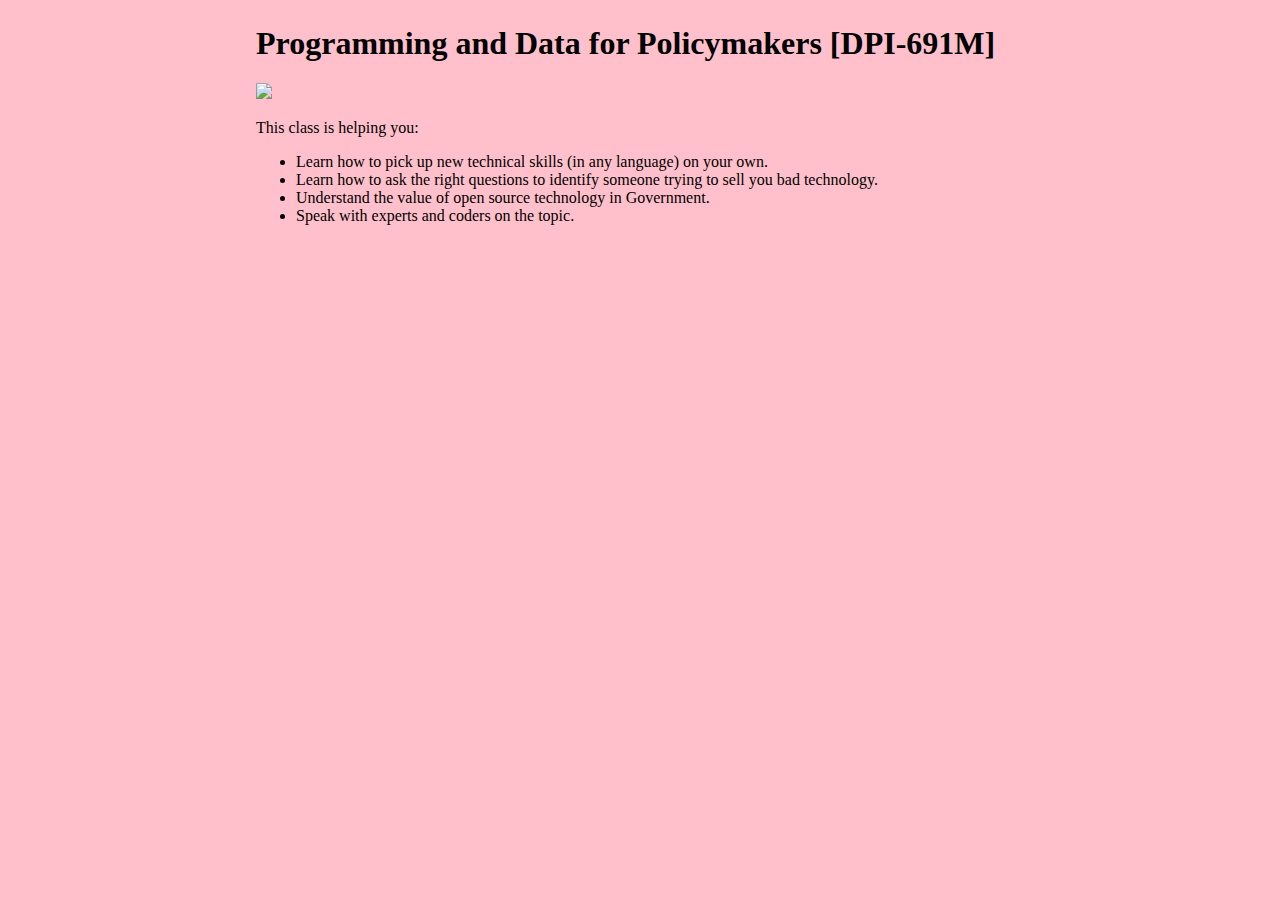
==== index.html @ ad3d21d1 "Initial commit" ====
<!DOCTYPE html>
<html>
<head>
	<!-- Text that appears in the browser tab -->
	<title>DPI-691M Teal!</title>
	<!-- Link stylesheet -->
	<link rel="stylesheet" type="text/css" href="styles.css">
</head>
<body>
	<!-- Head and subhead -->
	<h1>Programming and Data for Policymakers [DPI-691M]</h1>

	<!-- Image -->
	<img src="https://www.hks.harvard.edu/sites/default/files/images/paragraph_footer/harvard-kennedy-school-logo_1.png"/>

	<!-- Paragraphs of text -->

	<p>This class is helping you:</p>

	<!-- Unordered List (bullet points) -->
	<ul>
		<li>Learn how to pick up new technical skills (in any language) on your own.</li>
		<li>Learn how to ask the right questions to identify someone trying to sell you bad technology.</li>
		<li>Understand the value of open source technology in Government.</li>
		<li>Speak with experts and coders on the topic.</li>
	</ul>

	<!-- Invoke the JavaScript file for interactive image -->
	<script type="text/javascript" src='main.js'></script>
</body>
</html>
---- styles.css ----
/* Set background */
html {
  background-color: pink;
}

/* styles for the body of the site */
body {
  width: 60%;
  background-color: pink;
  padding: 0 20px 20px 20px;
  margin-top: 25px;
  margin-left: auto;
  margin-right: auto;
}

/* styles for headline */
h1 {
  color: black;
}

/* styles for subheadline */
h2 {
  color: black;
}

/* styles for paragraph */
p {
    color: black;
}

/* styles for image */
img {
  margin-left: auto;
  margin-right: auto;
  max-width: 100%;
  height: auto;

}
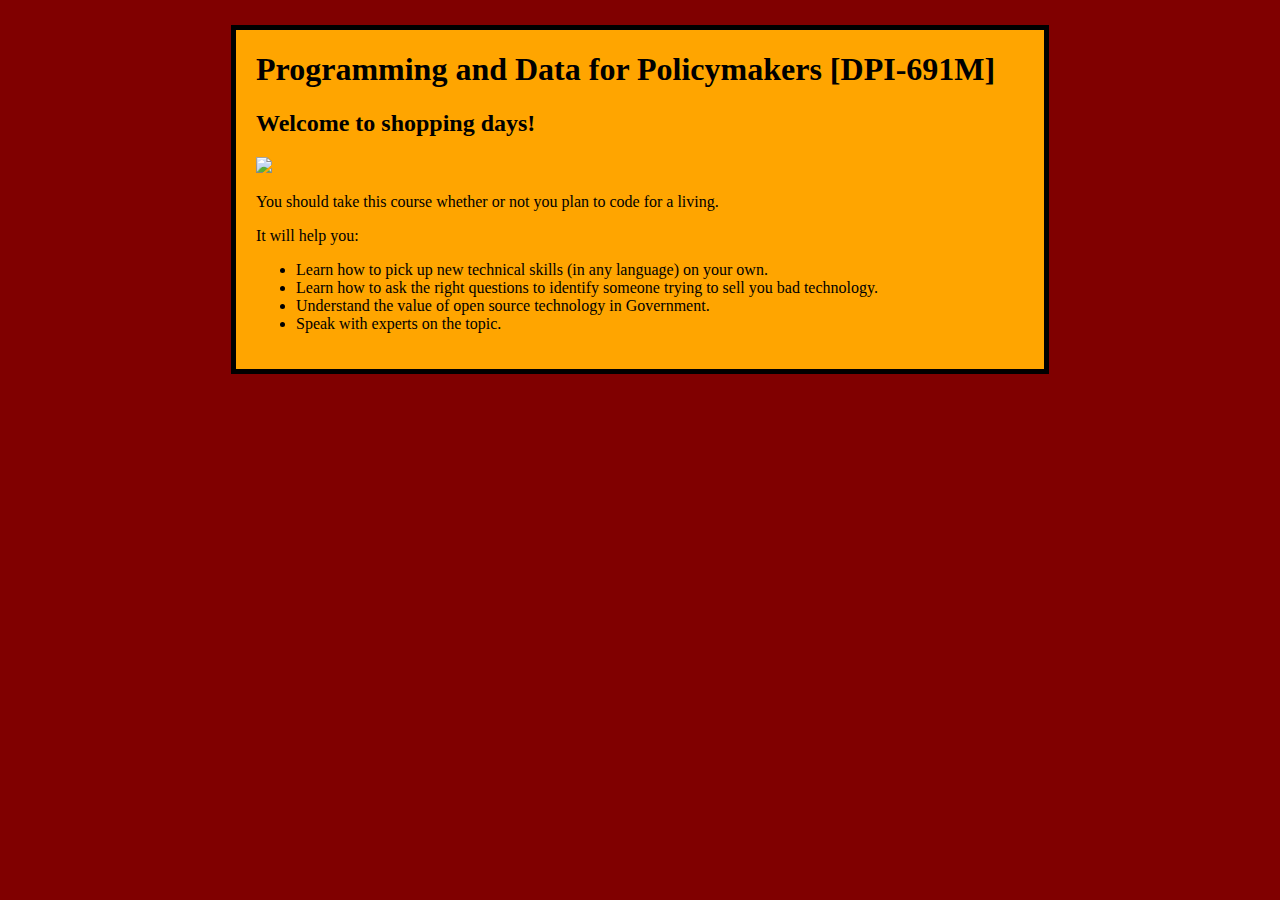
==== commit 7a55672d: "Initialize update-logo-click-text" ====
--- a/index.html
+++ b/index.html
@@ -2,30 +2,31 @@
 <html>
 <head>
 	<!-- Text that appears in the browser tab -->
-	<title>DPI-691M Teal!</title>
+	<title>DPI-691M</title>
 	<!-- Link stylesheet -->
 	<link rel="stylesheet" type="text/css" href="styles.css">
 </head>
 <body>
 	<!-- Head and subhead -->
 	<h1>Programming and Data for Policymakers [DPI-691M]</h1>
+	<h2>Welcome to shopping days!</h2>
 
 	<!-- Image -->
 	<img src="https://www.hks.harvard.edu/sites/default/files/images/paragraph_footer/harvard-kennedy-school-logo_1.png"/>
 
 	<!-- Paragraphs of text -->
-
-	<p>This class is helping you:</p>
+	<p>You should take this course whether or not you plan to code for a living.</p>
+	<p>It will help you:</p>
 
 	<!-- Unordered List (bullet points) -->
 	<ul>
 		<li>Learn how to pick up new technical skills (in any language) on your own.</li>
 		<li>Learn how to ask the right questions to identify someone trying to sell you bad technology.</li>
 		<li>Understand the value of open source technology in Government.</li>
-		<li>Speak with experts and coders on the topic.</li>
+		<li>Speak with experts on the topic.</li>
 	</ul>
 
-	<!-- Invoke the JavaScript file for interactive image -->
+	<!-- Link the JavaScript file for interactive image -->
 	<script type="text/javascript" src='main.js'></script>
 </body>
-</html>
+</html>--- a/styles.css
+++ b/styles.css
@@ -1,12 +1,13 @@
 /* Set background */
 html {
-  background-color: pink;
+  background-color: maroon;
 }
 
 /* styles for the body of the site */
 body {
   width: 60%;
-  background-color: pink;
+  background-color: orange;
+  border: 5px solid black;
   padding: 0 20px 20px 20px;
   margin-top: 25px;
   margin-left: auto;
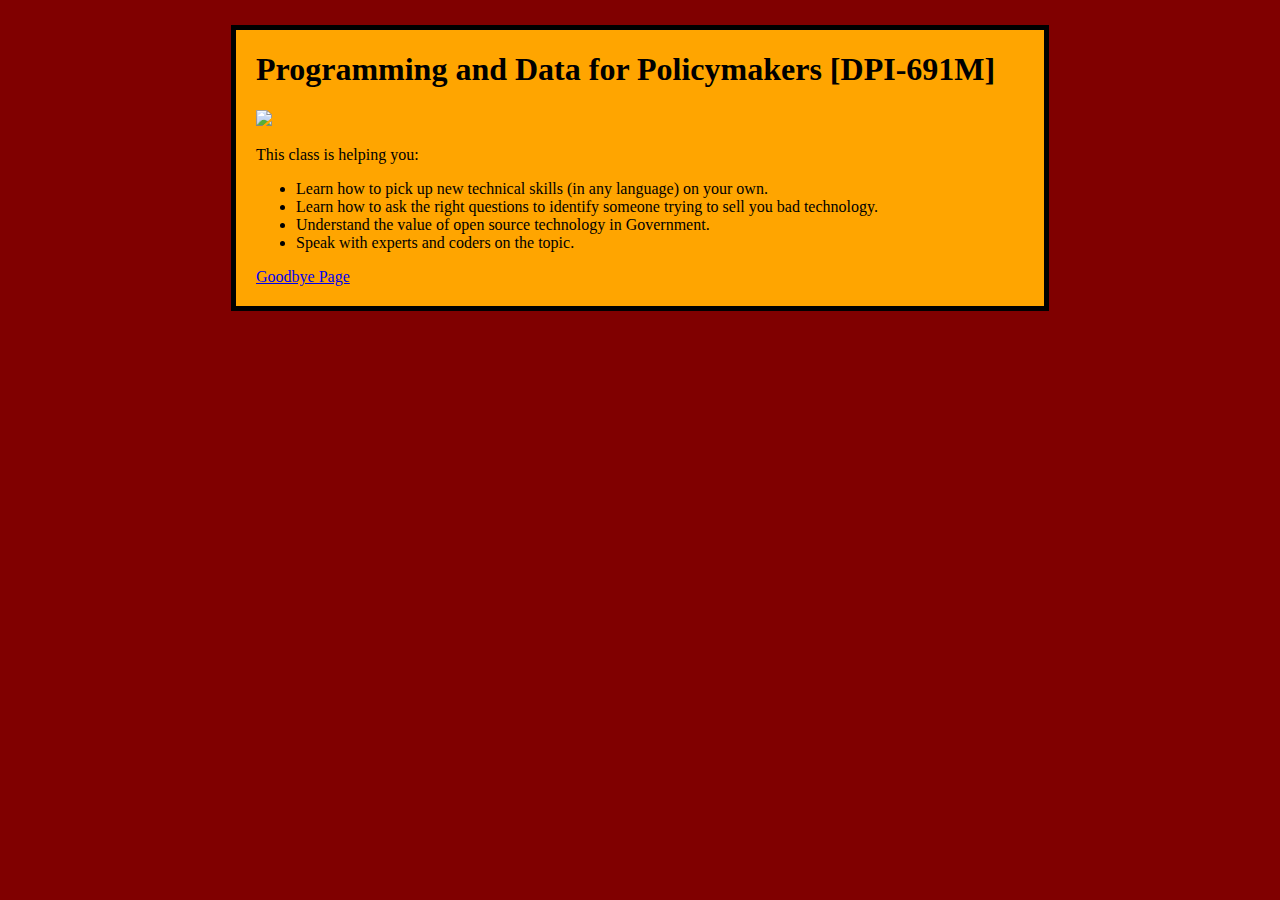
==== commit 5a66a5a6: "add navigation links to website" ====
--- a/index.html
+++ b/index.html
@@ -2,31 +2,31 @@
 <html>
 <head>
 	<!-- Text that appears in the browser tab -->
-	<title>DPI-691M</title>
+	<title>DPI-691M Teal!</title>
 	<!-- Link stylesheet -->
 	<link rel="stylesheet" type="text/css" href="styles.css">
 </head>
 <body>
 	<!-- Head and subhead -->
 	<h1>Programming and Data for Policymakers [DPI-691M]</h1>
-	<h2>Welcome to shopping days!</h2>
 
 	<!-- Image -->
 	<img src="https://www.hks.harvard.edu/sites/default/files/images/paragraph_footer/harvard-kennedy-school-logo_1.png"/>
 
 	<!-- Paragraphs of text -->
-	<p>You should take this course whether or not you plan to code for a living.</p>
-	<p>It will help you:</p>
+
+	<p>This class is helping you:</p>
 
 	<!-- Unordered List (bullet points) -->
 	<ul>
 		<li>Learn how to pick up new technical skills (in any language) on your own.</li>
 		<li>Learn how to ask the right questions to identify someone trying to sell you bad technology.</li>
 		<li>Understand the value of open source technology in Government.</li>
-		<li>Speak with experts on the topic.</li>
+		<li>Speak with experts and coders on the topic.</li>
 	</ul>
 
-	<!-- Link the JavaScript file for interactive image -->
+	<!-- Invoke the JavaScript file for interactive image -->
 	<script type="text/javascript" src='main.js'></script>
+	<a href="goodbye.html"> Goodbye Page </a>
 </body>
-</html>+</html>
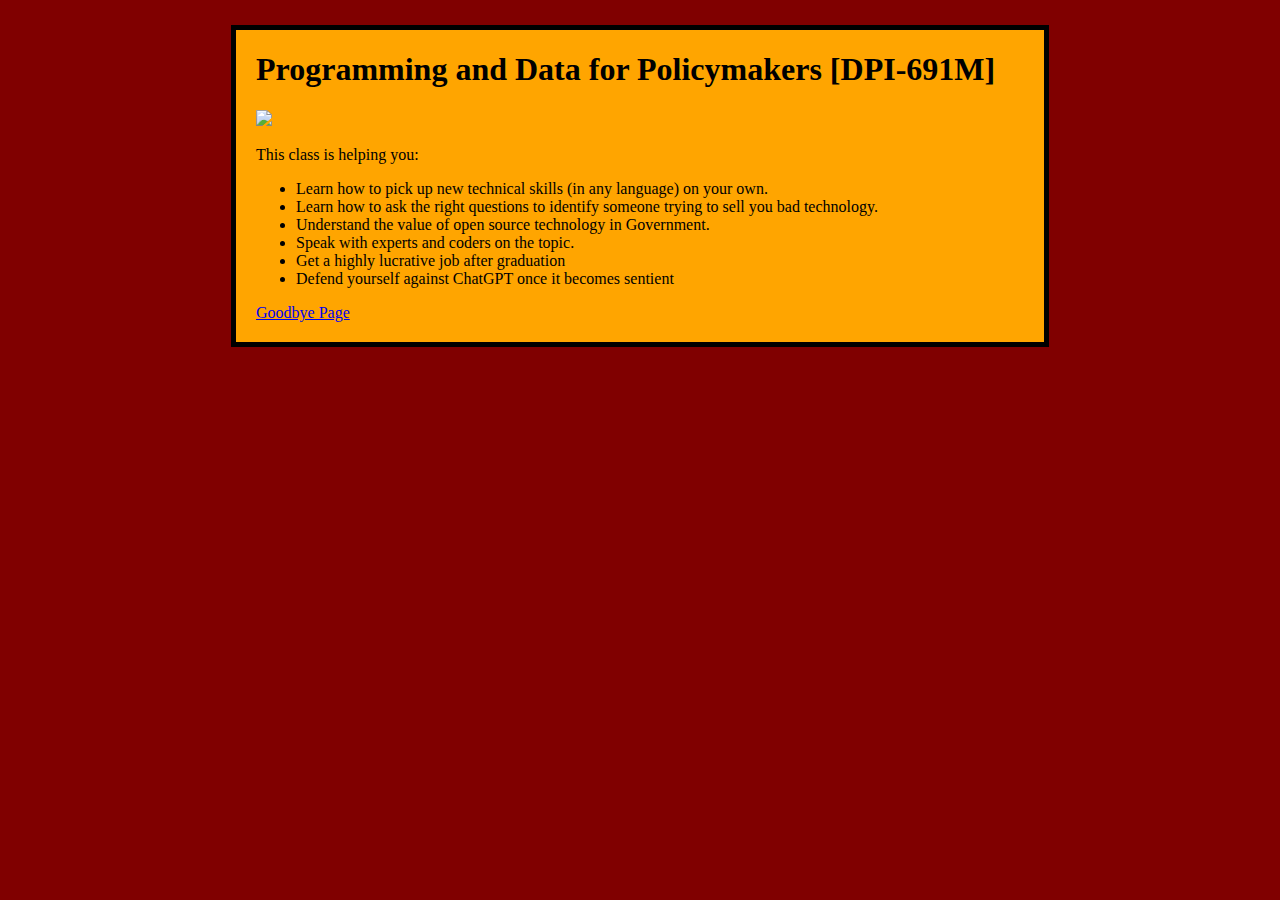
==== commit 4d16d012: "change 1 - add two bullet points" ====
--- a/index.html
+++ b/index.html
@@ -23,6 +23,8 @@
 		<li>Learn how to ask the right questions to identify someone trying to sell you bad technology.</li>
 		<li>Understand the value of open source technology in Government.</li>
 		<li>Speak with experts and coders on the topic.</li>
+		<li>Get a highly lucrative job after graduation</li>
+		<li>Defend yourself against ChatGPT once it becomes sentient</li>
 	</ul>
 
 	<!-- Invoke the JavaScript file for interactive image -->
